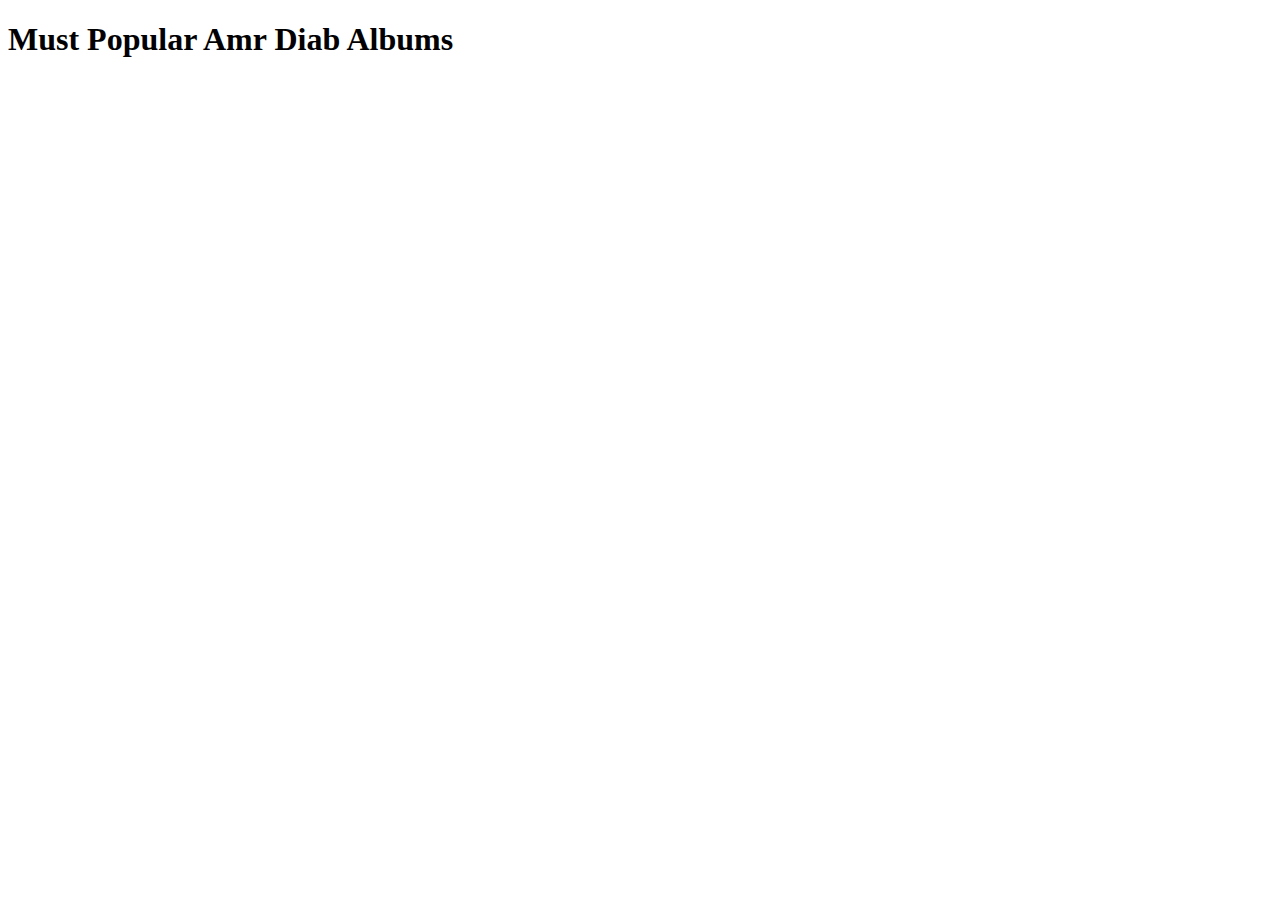
==== demo/src/main/resources/templates/album.html @ a2b58e54 "Finished Lab11" ====
<!DOCTYPE html>
<html xmlns:th="http://www.thymeleaf.org"><head>
    <meta charset="UTF-8">
    <title>Title</title>
    <link th:href="@{/album.css}" rel="stylesheet"/>

</head>
<body>
<h1>Must Popular Amr Diab Albums</h1>
<div th:each="album:${album}">
  <p th:text="'Title:  '+'   '+${album.title}"></p>
  <p th:text="${'artist:  '+'  '+album.artist}"></p>
  <p th:text="${'songCount:  '+'  '+album.songCount}"></p>
    <p th:text="'sec:  '+'   '+${album.length}"></p>
  <img th:src="@{${album.imageUrl}}"/>
</div>
</body>
</html>
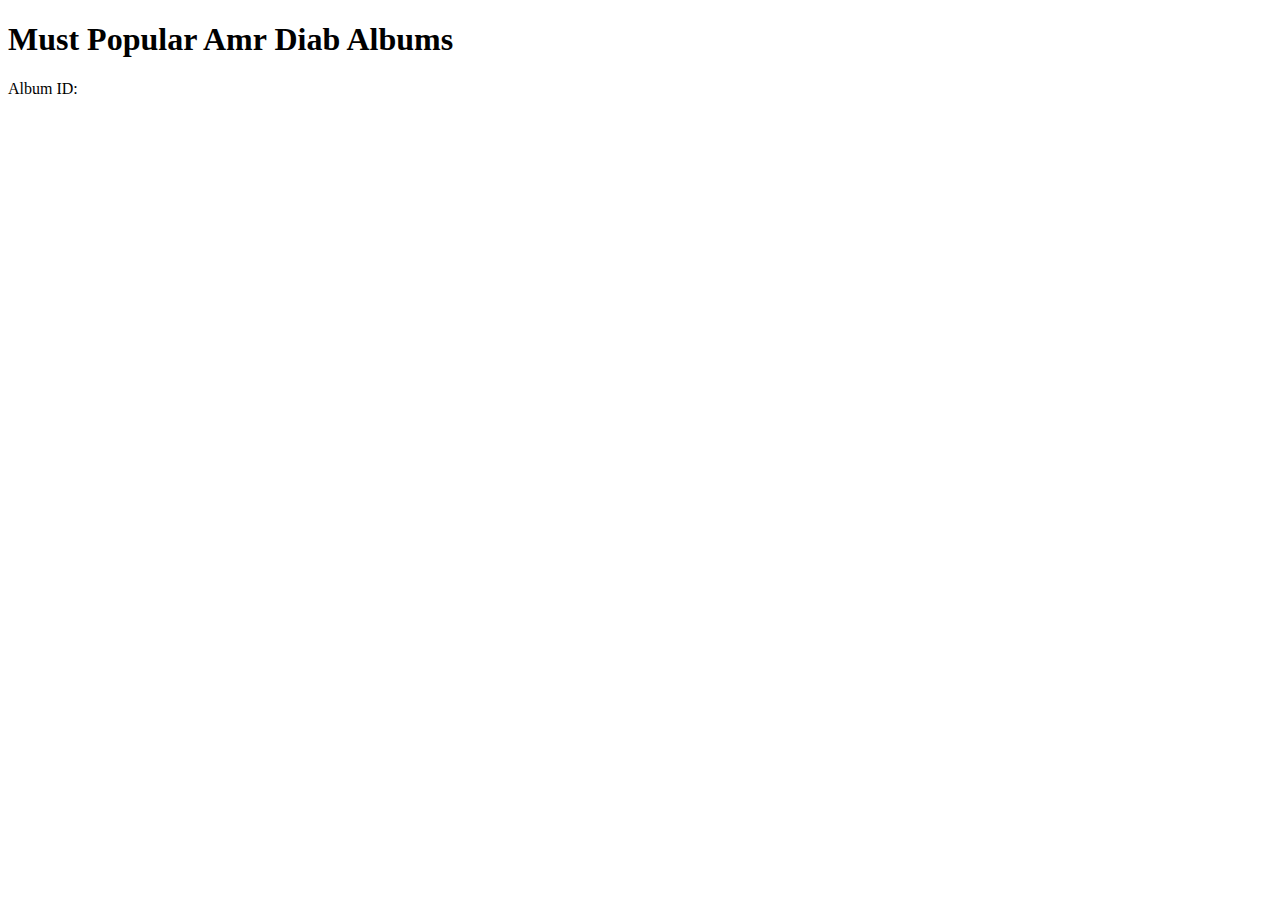
==== commit d9d2538a: "lab12" ====
--- a/demo/src/main/resources/templates/album.html
+++ b/demo/src/main/resources/templates/album.html
@@ -7,8 +7,10 @@
 </head>
 <body>
 <h1>Must Popular Amr Diab Albums</h1>
-<div th:each="album:${album}">
-  <p th:text="'Title:  '+'   '+${album.title}"></p>
+<div th:each="album:${albums}">
+    <p>Album ID: <span th:text=${album.id}></spanth:text></span></p>
+
+    <p th:text="'Title:  '+'   '+${album.title}"></p>
   <p th:text="${'artist:  '+'  '+album.artist}"></p>
   <p th:text="${'songCount:  '+'  '+album.songCount}"></p>
     <p th:text="'sec:  '+'   '+${album.length}"></p>
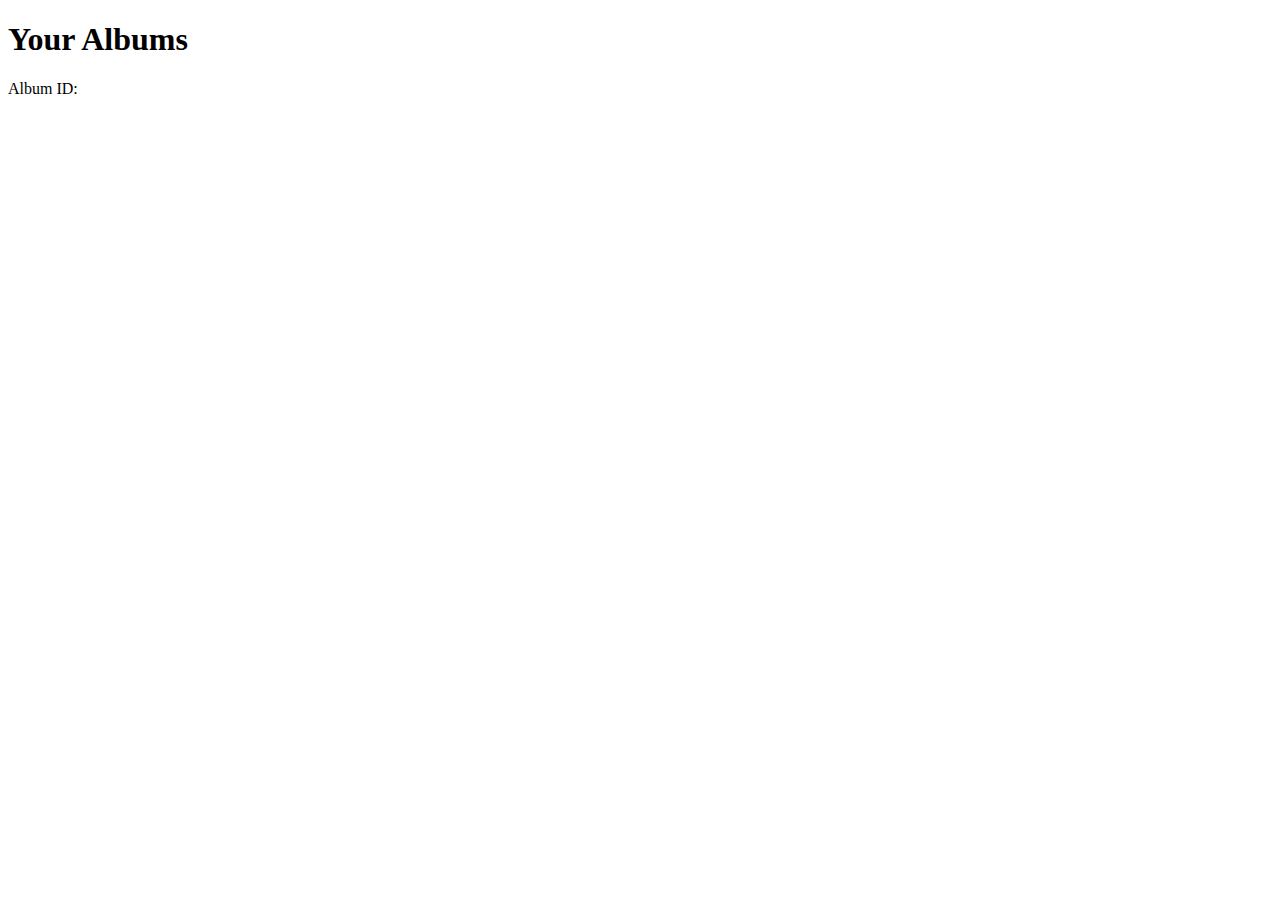
==== commit ac85988f: "finished lab12" ====
--- a/demo/src/main/resources/templates/album.html
+++ b/demo/src/main/resources/templates/album.html
@@ -6,7 +6,7 @@
 
 </head>
 <body>
-<h1>Must Popular Amr Diab Albums</h1>
+<h1>Your Albums</h1>
 <div th:each="album:${albums}">
     <p>Album ID: <span th:text=${album.id}></spanth:text></span></p>
 
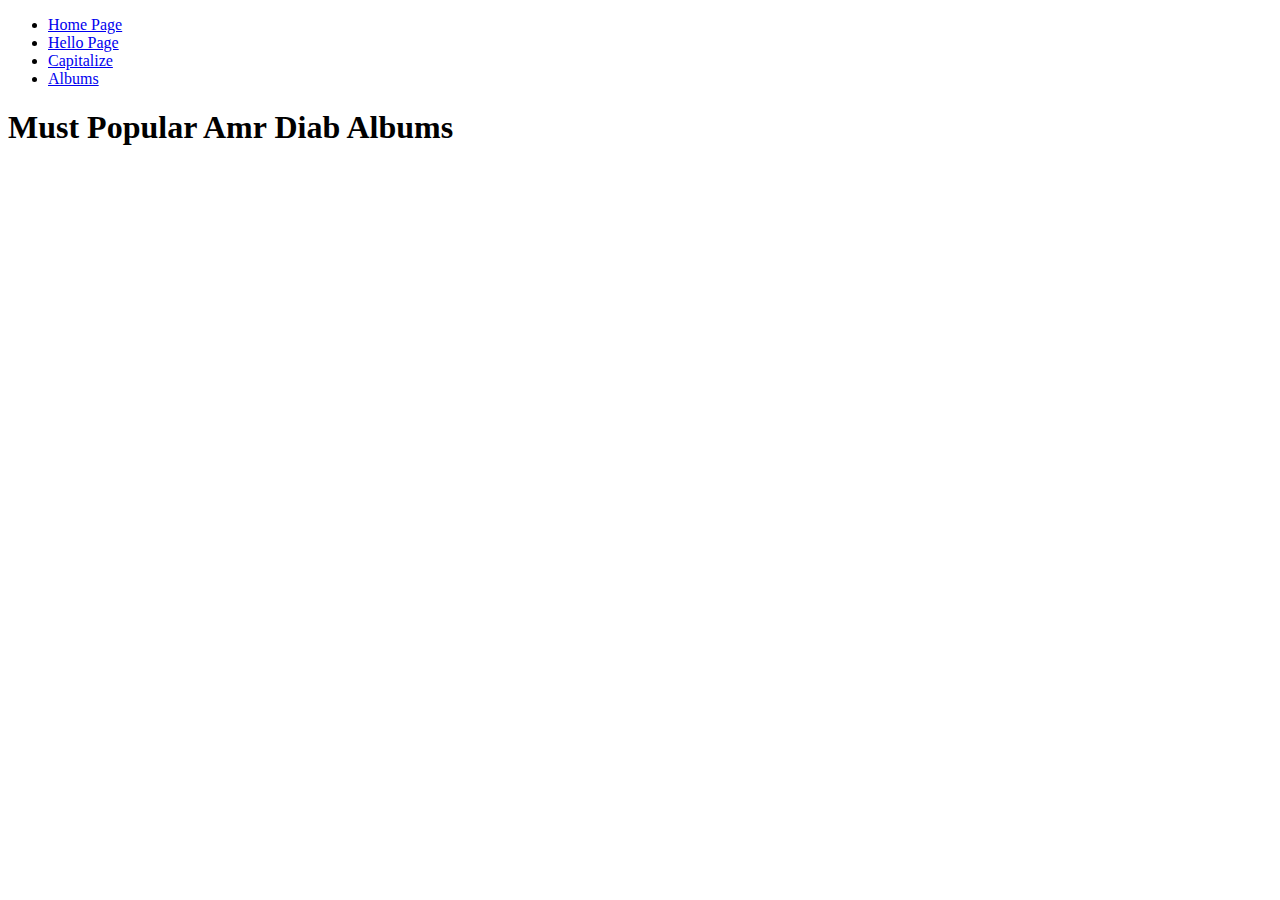
==== commit 0ef173d4: "lab11" ====
--- a/demo/src/main/resources/templates/album.html
+++ b/demo/src/main/resources/templates/album.html
@@ -3,14 +3,33 @@
     <meta charset="UTF-8">
     <title>Title</title>
     <link th:href="@{/album.css}" rel="stylesheet"/>
-
+    <link th:href="@{/style.css}" rel="stylesheet"/>
 </head>
 <body>
-<h1>Your Albums</h1>
-<div th:each="album:${albums}">
-    <p>Album ID: <span th:text=${album.id}></spanth:text></span></p>
+<header>
+    <nav  th:fragment="header">
 
-    <p th:text="'Title:  '+'   '+${album.title}"></p>
+        <ul class="nav navbar-nav">
+            <li>
+                <a class="navbar-brand" href="/">Home Page</a>
+            </li>
+            <li>
+                <a class="navbar-brand" href="/hello">Hello Page</a>
+            </li>
+            <li>
+                <a href="/capitalize/hello" >Capitalize</a>
+            </li>
+            <li>
+                <a href="/albums" >Albums</a>
+            </li>
+        </ul>
+
+
+    </nav>
+</header>
+<h1>Must Popular Amr Diab Albums</h1>
+<div th:each="album:${album}">
+  <p th:text="'Title:  '+'   '+${album.title}"></p>
   <p th:text="${'artist:  '+'  '+album.artist}"></p>
   <p th:text="${'songCount:  '+'  '+album.songCount}"></p>
     <p th:text="'sec:  '+'   '+${album.length}"></p>
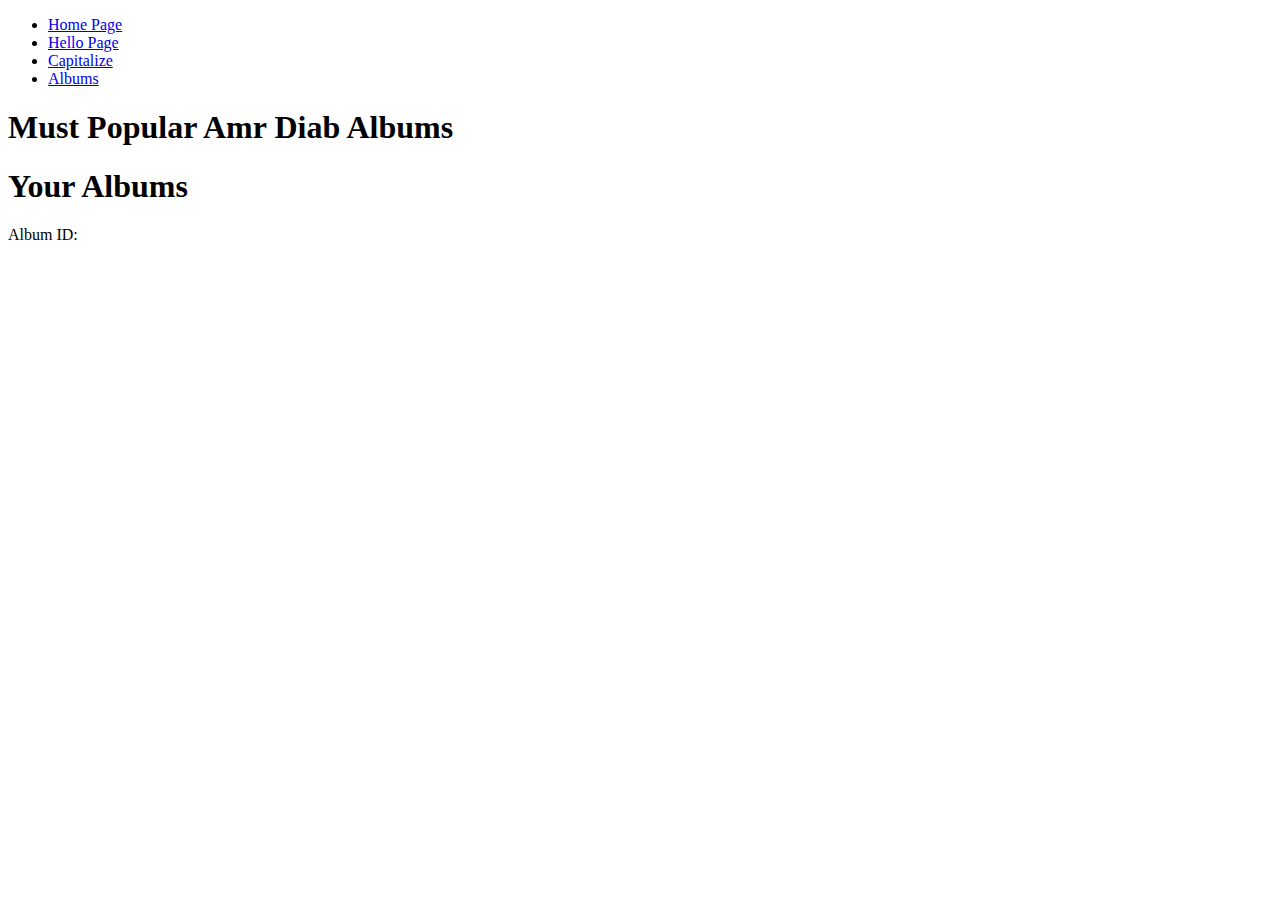
==== commit 731cbcd9: "Merge branch 'main' into lab11" ====
--- a/demo/src/main/resources/templates/album.html
+++ b/demo/src/main/resources/templates/album.html
@@ -1,39 +1,45 @@
-<!DOCTYPE html>
-<html xmlns:th="http://www.thymeleaf.org"><head>
-    <meta charset="UTF-8">
-    <title>Title</title>
-    <link th:href="@{/album.css}" rel="stylesheet"/>
-    <link th:href="@{/style.css}" rel="stylesheet"/>
-</head>
-<body>
-<header>
-    <nav  th:fragment="header">
-
-        <ul class="nav navbar-nav">
-            <li>
-                <a class="navbar-brand" href="/">Home Page</a>
-            </li>
-            <li>
-                <a class="navbar-brand" href="/hello">Hello Page</a>
-            </li>
-            <li>
-                <a href="/capitalize/hello" >Capitalize</a>
-            </li>
-            <li>
-                <a href="/albums" >Albums</a>
-            </li>
-        </ul>
-
-
-    </nav>
-</header>
-<h1>Must Popular Amr Diab Albums</h1>
-<div th:each="album:${album}">
-  <p th:text="'Title:  '+'   '+${album.title}"></p>
-  <p th:text="${'artist:  '+'  '+album.artist}"></p>
-  <p th:text="${'songCount:  '+'  '+album.songCount}"></p>
-    <p th:text="'sec:  '+'   '+${album.length}"></p>
-  <img th:src="@{${album.imageUrl}}"/>
-</div>
-</body>
-</html>
+<!DOCTYPE html>
+<html xmlns:th="http://www.thymeleaf.org"><head>
+    <meta charset="UTF-8">
+    <title>Title</title>
+    <link th:href="@{/album.css}" rel="stylesheet"/>
+    <link th:href="@{/style.css}" rel="stylesheet"/>
+</head>
+<body>
+<header>
+    <nav  th:fragment="header">
+
+        <ul class="nav navbar-nav">
+            <li>
+                <a class="navbar-brand" href="/">Home Page</a>
+            </li>
+            <li>
+                <a class="navbar-brand" href="/hello">Hello Page</a>
+            </li>
+            <li>
+                <a href="/capitalize/hello" >Capitalize</a>
+            </li>
+            <li>
+                <a href="/albums" >Albums</a>
+            </li>
+        </ul>
+
+
+    </nav>
+</header>
+<h1>Must Popular Amr Diab Albums</h1>
+<div th:each="album:${album}">
+  <p th:text="'Title:  '+'   '+${album.title}"></p>
+
+<h1>Your Albums</h1>
+<div th:each="album:${albums}">
+    <p>Album ID: <span th:text=${album.id}></spanth:text></span></p>
+
+    <p th:text="'Title:  '+'   '+${album.title}"></p>
+  <p th:text="${'artist:  '+'  '+album.artist}"></p>
+  <p th:text="${'songCount:  '+'  '+album.songCount}"></p>
+    <p th:text="'sec:  '+'   '+${album.length}"></p>
+  <img th:src="@{${album.imageUrl}}"/>
+</div>
+</body>
+</html>
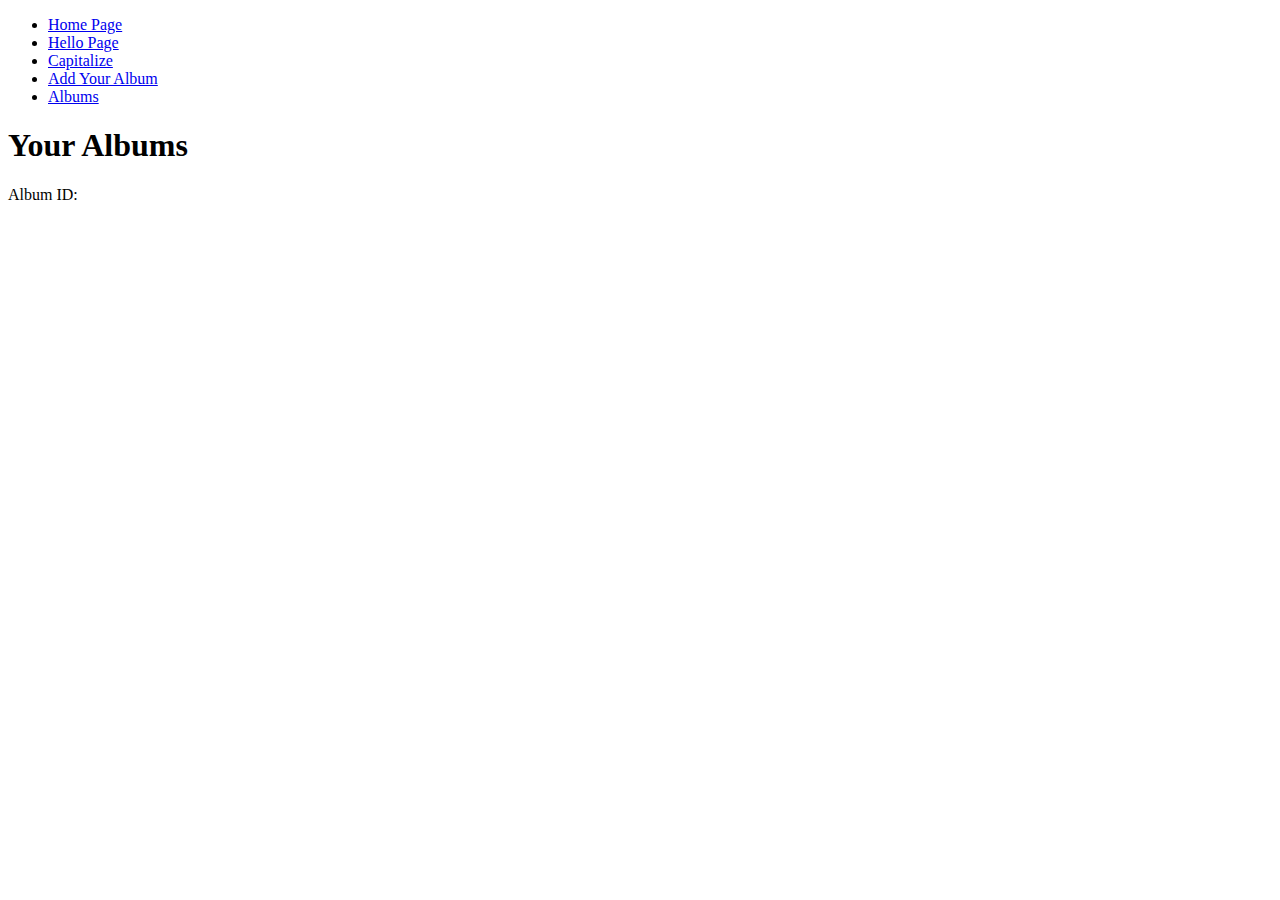
==== commit ea0ba849: "lab12 finished" ====
--- a/demo/src/main/resources/templates/album.html
+++ b/demo/src/main/resources/templates/album.html
@@ -20,26 +20,23 @@
                 <a href="/capitalize/hello" >Capitalize</a>
             </li>
             <li>
+                <a href="/addYourAlbum" >Add Your Album</a>
+            </li>
+            <li>
                 <a href="/albums" >Albums</a>
             </li>
         </ul>
-
-
     </nav>
 </header>
-<h1>Must Popular Amr Diab Albums</h1>
-<div th:each="album:${album}">
-  <p th:text="'Title:  '+'   '+${album.title}"></p>
-
 <h1>Your Albums</h1>
 <div th:each="album:${albums}">
     <p>Album ID: <span th:text=${album.id}></spanth:text></span></p>
 
     <p th:text="'Title:  '+'   '+${album.title}"></p>
-  <p th:text="${'artist:  '+'  '+album.artist}"></p>
-  <p th:text="${'songCount:  '+'  '+album.songCount}"></p>
+    <p th:text="${'artist:  '+'  '+album.artist}"></p>
+    <p th:text="${'songCount:  '+'  '+album.songCount}"></p>
     <p th:text="'sec:  '+'   '+${album.length}"></p>
-  <img th:src="@{${album.imageUrl}}"/>
+    <img th:src="@{${album.imageUrl}}"/>
 </div>
 </body>
 </html>
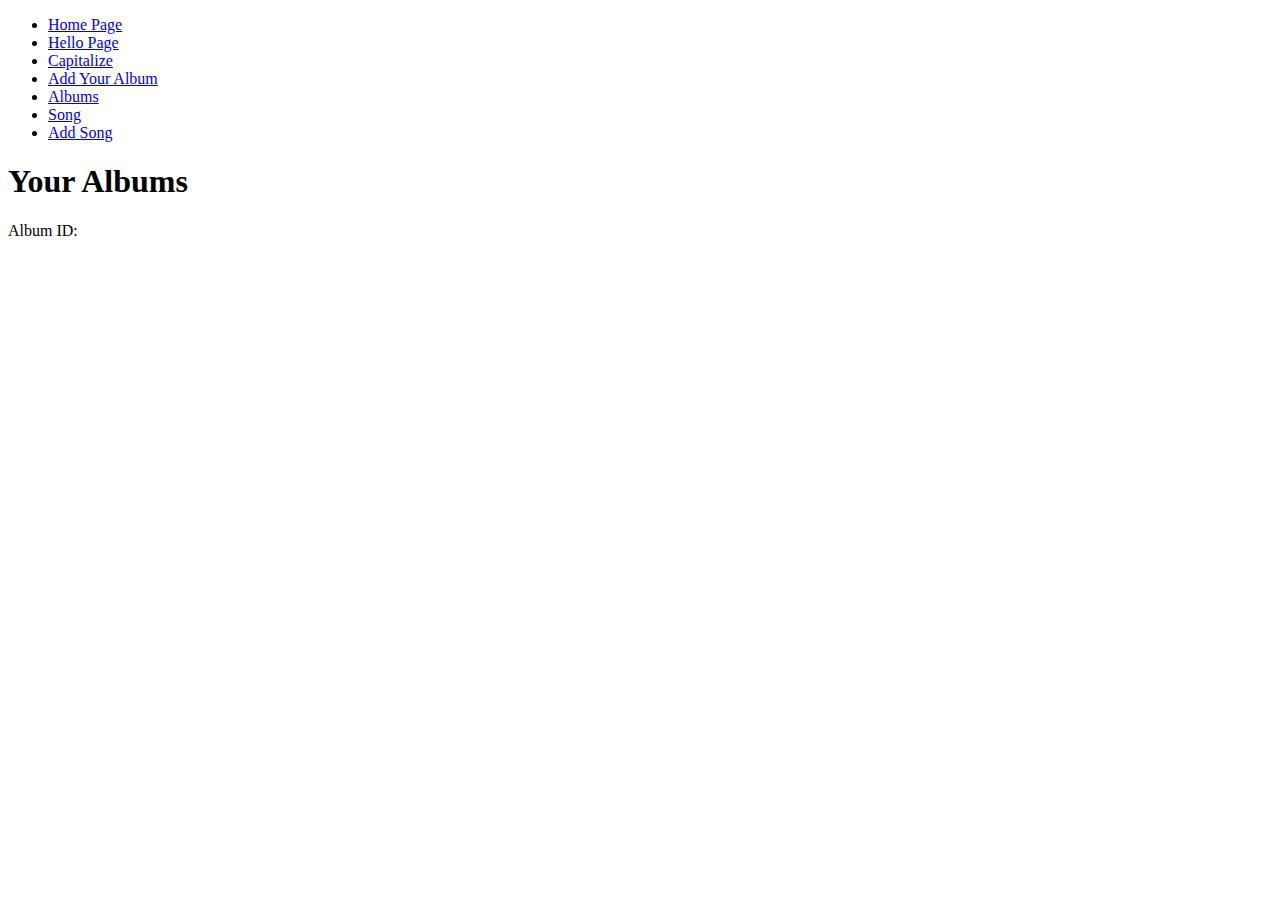
==== commit 640b36bc: "finished lab13" ====
--- a/demo/src/main/resources/templates/album.html
+++ b/demo/src/main/resources/templates/album.html
@@ -1,5 +1,6 @@
 <!DOCTYPE html>
-<html xmlns:th="http://www.thymeleaf.org"><head>
+<html xmlns:th="http://www.thymeleaf.org">
+<head>
     <meta charset="UTF-8">
     <title>Title</title>
     <link th:href="@{/album.css}" rel="stylesheet"/>
@@ -25,6 +26,12 @@
             <li>
                 <a href="/albums" >Albums</a>
             </li>
+            <li>
+                <a href="/songs" >Song</a>
+            </li>
+            <li>
+            <a href="/addSong" >Add Song</a>
+        </li>
         </ul>
     </nav>
 </header>
@@ -37,6 +44,9 @@
     <p th:text="${'songCount:  '+'  '+album.songCount}"></p>
     <p th:text="'sec:  '+'   '+${album.length}"></p>
     <img th:src="@{${album.imageUrl}}"/>
+    <div th:each="song: ${album.songs}">
+        <p th:text="${song.title} + ': ' + ${song.length} + ' seconds'"></p>
+    </div>
 </div>
 </body>
 </html>
